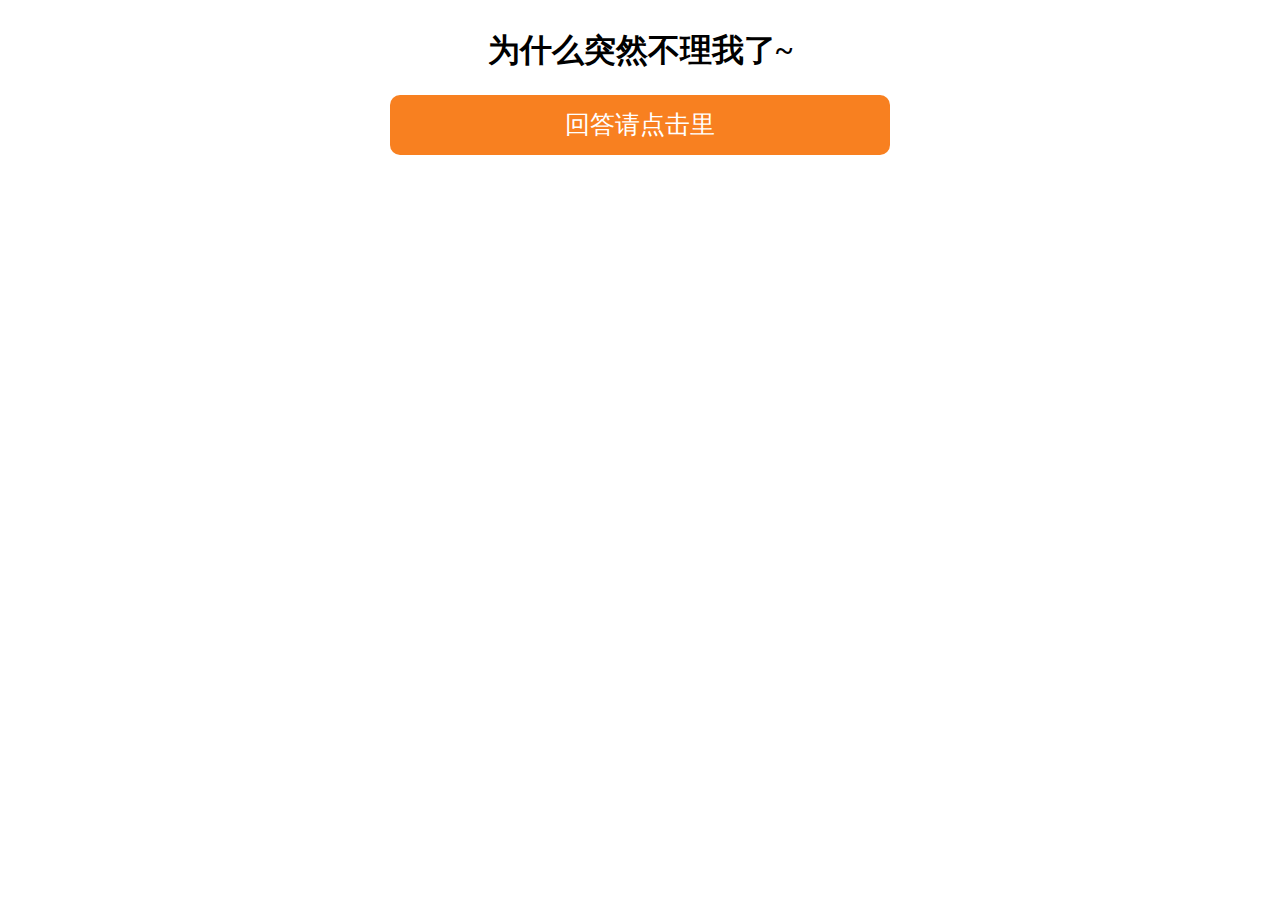
==== index.html @ 0076a9a9 "Add files via upload" ====
<!DOCTYPE html>
<html>
	<head>
		<meta charset="utf-8">
		<title></title>
		<link href="index.css" rel="stylesheet" type="text/css">
		<script src="index.js"></script>
		<link rel="stylesheet" type="text/css" href="overwrite_alert.css">
		<script type="text/javascript" src="overwrite_alert.js"></script>
	</head>
	<body>
		<div class="main">
		<div class="test"><h1>为什么突然不理我了~</h1></div>
		<button id="btn_1">回答请点击里</button>

		<div class="form_1">
			<div class="test"><h1>请先写出你的答案，然后点击提交</h1></div>
			<div class="input_1"><input id = "textId" type="text"  placeholder="&nbsp;漂亮、阳光、独立...的某仙女答："></div>
			<div class="input_1"><button id="btn" onclick="serch1()">提交</button></div>
		</div>
		</div>
	</body>
	<script>
		
	
	</script>


</html>
---- index.css ----
body{
	margin: 0,0,0,0;
	overflow: hidden;
}
.main{
	margin: 0,0,0,0;
	overflow: hidden;
	text-align: center;  
}
button{
	width:200px;
	height:60px;
	font-size: 25px;
	background-color:#21bf73 ;
	color: white;
	border:none;
	border-radius: 10px;
	
	
}
.form_1{
	width:600px;
	height:600px;
	border:3px solid #f8f8f8;
	visibility: hidden;
	position: absolute;
	z-index: 999;
	opacity: 1;
	overflow: hidden;
	background-color: white;
	text-align: center;
	margin-top: 10%;
	margin-left: 35%;
	border-radius: 10px;
}
.open{
	visibility: visible;
	opacity: 1;
}
.input_1{
	margin-top: 15px;
	width:100%;
	height:40px;
	
}
input{
	width:280px;
	height:30px;
	border-radius: 5px;
	border:1px solid  #e5dfdf;
}
.input_1 .login_logo{
	text-align: left;
	font-size: 20px;
	font-weight: 300;
	padding-left: 30px;
	float: left;
}
.input_1 .close{
	width:20px;
	height:20px;
	color:#5d5d5d;
	text-align: center;
	line-height: 20px;
	border:1px solid  #5d5d5d;
	border-radius: 50%;
	float: right;
	padding-top: 0px;
	margin-right: 10px;
	font-size: 12px;
}
.input_1 .close:hover{
	cursor:pointer;
}
hr{
	background-color: #F8F8F8;
}

.input_1 .submit_1{
	border:2px solid #f88020;
	height:40px;
	background-color: white;
}
.input_1 .submit_1:hover{
	background-color: #f88020;
	color:white;
}
.test{
	overflow: hidden;
}
#btn_2{
	background-color: #F88020;
}

#btn_1{
	background-color: #F88020;
	width:500px;

}

.dialog{
	width:300px;
	height:120px;
	border:2px solid #46b3e6;
	overflow: hidden;
	visibility: hidden;
	z-index: 999;
	overflow: hidden;
	opacity: 1;
	position: absolute;
	background-color: white;
	margin-top: 5%;
	margin-left: 40%;
}
.dialog .title{
	text-align: center;
	font-size: 20px;
	font-weight: 300;
	margin-top: 28px;
	margin-bottom: 25px;
}
.dialog  .btn_2{
	width:50%;
	height:40px;
	float:left;
	background-color: #dff6f0;
	line-height: 40px;
	color: black;
	text-align: center;
	margin-bottom: 0px;
}
.dialog .btn_2:hover{
	background-color:#F88020 ;
}
.dialog  .close_1{
	overflow: hidden;
	width:50%;
	height:40px;
	background-color: red;
	margin-bottom: 0px;
	line-height: 40px;
	color: white;
	text-align: center;
}
.dialog .close_1:hover{
	background-color: #f4f4f4;
	color:red;
	cursor: cell;
}
---- overwrite_alert.css ----
body.stop-scrolling {
  height: 100%;
  overflow: hidden; }

.sweet-overlay {
  background-color: black;
  /* IE8 */
  -ms-filter: "progid:DXImageTransform.Microsoft.Alpha(Opacity=40)";
  /* IE8 */
  background-color: rgba(0, 0, 0, 0.4);
  position: fixed;
  left: 0;
  right: 0;
  top: 0;
  bottom: 0;
  display: none;
  z-index: 10000; }

.sweet-alert {
  background-color: white;
  font-family: 'Open Sans', 'Helvetica Neue', Helvetica, Arial, sans-serif;
  width: 478px;
  padding: 17px;
  border-radius: 5px;
  text-align: center;
  position: fixed;
  left: 50%;
  top: 50%;
  margin-left: -256px;
  margin-top: -200px;
  overflow: hidden;
  display: none;
  z-index: 99999; }
  @media all and (max-width: 540px) {
    .sweet-alert {
      width: auto;
      margin-left: 0;
      margin-right: 0;
      left: 15px;
      right: 15px; } }
  .sweet-alert h2 {
    color: #575757;
    font-size: 30px;
    text-align: center;
    font-weight: 600;
    text-transform: none;
    position: relative;
    margin: 25px 0;
    padding: 0;
    line-height: 40px;
    display: block; }
  .sweet-alert p {
    color: #797979;
    font-size: 16px;
    text-align: center;
    font-weight: 300;
    position: relative;
    text-align: inherit;
    float: none;
    margin: 0;
    padding: 0;
    line-height: normal; }
  .sweet-alert fieldset {
    border: none;
    position: relative; }
  .sweet-alert .sa-error-container {
    background-color: #f1f1f1;
    margin-left: -17px;
    margin-right: -17px;
    overflow: hidden;
    padding: 0 10px;
    max-height: 0;
    webkit-transition: padding 0.15s, max-height 0.15s;
    transition: padding 0.15s, max-height 0.15s; }
    .sweet-alert .sa-error-container.show {
      padding: 10px 0;
      max-height: 100px;
      webkit-transition: padding 0.2s, max-height 0.2s;
      transition: padding 0.25s, max-height 0.25s; }
    .sweet-alert .sa-error-container .icon {
      display: inline-block;
      width: 24px;
      height: 24px;
      border-radius: 50%;
      background-color: #ea7d7d;
      color: white;
      line-height: 24px;
      text-align: center;
      margin-right: 3px; }
    .sweet-alert .sa-error-container p {
      display: inline-block; }
  .sweet-alert .sa-input-error {
    position: absolute;
    top: 29px;
    right: 26px;
    width: 20px;
    height: 20px;
    opacity: 0;
    -webkit-transform: scale(0.5);
    transform: scale(0.5);
    -webkit-transform-origin: 50% 50%;
    transform-origin: 50% 50%;
    -webkit-transition: all 0.1s;
    transition: all 0.1s; }
    .sweet-alert .sa-input-error::before, .sweet-alert .sa-input-error::after {
      content: "";
      width: 20px;
      height: 6px;
      background-color: #f06e57;
      border-radius: 3px;
      position: absolute;
      top: 50%;
      margin-top: -4px;
      left: 50%;
      margin-left: -9px; }
    .sweet-alert .sa-input-error::before {
      -webkit-transform: rotate(-45deg);
      transform: rotate(-45deg); }
    .sweet-alert .sa-input-error::after {
      -webkit-transform: rotate(45deg);
      transform: rotate(45deg); }
    .sweet-alert .sa-input-error.show {
      opacity: 1;
      -webkit-transform: scale(1);
      transform: scale(1); }
  .sweet-alert input {
    width: 100%;
    box-sizing: border-box;
    border-radius: 3px;
    border: 1px solid #d7d7d7;
    height: 43px;
    margin-top: 10px;
    margin-bottom: 17px;
    font-size: 18px;
    box-shadow: inset 0px 1px 1px rgba(0, 0, 0, 0.06);
    padding: 0 12px;
    display: none;
    -webkit-transition: all 0.3s;
    transition: all 0.3s; }
    .sweet-alert input:focus {
      outline: none;
      box-shadow: 0px 0px 3px #c4e6f5;
      border: 1px solid #b4dbed; }
      .sweet-alert input:focus::-moz-placeholder {
        transition: opacity 0.3s 0.03s ease;
        opacity: 0.5; }
      .sweet-alert input:focus:-ms-input-placeholder {
        transition: opacity 0.3s 0.03s ease;
        opacity: 0.5; }
      .sweet-alert input:focus::-webkit-input-placeholder {
        transition: opacity 0.3s 0.03s ease;
        opacity: 0.5; }
    .sweet-alert input::-moz-placeholder {
      color: #bdbdbd; }
    .sweet-alert input:-ms-input-placeholder {
      color: #bdbdbd; }
    .sweet-alert input::-webkit-input-placeholder {
      color: #bdbdbd; }
  .sweet-alert.show-input input {
    display: block; }
  .sweet-alert .sa-confirm-button-container {
    display: inline-block;
    position: relative; }
  .sweet-alert .la-ball-fall {
    position: absolute;
    left: 50%;
    top: 50%;
    margin-left: -27px;
    margin-top: 4px;
    opacity: 0;
    visibility: hidden; }
  .sweet-alert button {
    background-color: #8CD4F5;
    color: white;
    border: none;
    box-shadow: none;
    font-size: 17px;
    font-weight: 500;
    -webkit-border-radius: 4px;
    border-radius: 5px;
    padding: 10px 32px;
    margin: 26px 5px 0 5px;
    cursor: pointer; }
    .sweet-alert button:focus {
      outline: none;
      box-shadow: 0 0 2px rgba(128, 179, 235, 0.5), inset 0 0 0 1px rgba(0, 0, 0, 0.05); }
    .sweet-alert button:hover {
      background-color: #7ecff4; }
    .sweet-alert button:active {
      background-color: #5dc2f1; }
    .sweet-alert button.cancel {
      background-color: #C1C1C1; }
      .sweet-alert button.cancel:hover {
        background-color: #b9b9b9; }
      .sweet-alert button.cancel:active {
        background-color: #a8a8a8; }
      .sweet-alert button.cancel:focus {
        box-shadow: rgba(197, 205, 211, 0.8) 0px 0px 2px, rgba(0, 0, 0, 0.0470588) 0px 0px 0px 1px inset !important; }
    .sweet-alert button[disabled] {
      opacity: .6;
      cursor: default; }
    .sweet-alert button.confirm[disabled] {
      color: transparent; }
      .sweet-alert button.confirm[disabled] ~ .la-ball-fall {
        opacity: 1;
        visibility: visible;
        transition-delay: 0s; }
    .sweet-alert button::-moz-focus-inner {
      border: 0; }
  .sweet-alert[data-has-cancel-button=false] button {
    box-shadow: none !important; }
  .sweet-alert[data-has-confirm-button=false][data-has-cancel-button=false] {
    padding-bottom: 40px; }
  .sweet-alert .sa-icon {
    width: 80px;
    height: 80px;
    border: 4px solid gray;
    -webkit-border-radius: 40px;
    border-radius: 40px;
    border-radius: 50%;
    margin: 20px auto;
    padding: 0;
    position: relative;
    box-sizing: content-box; }
    .sweet-alert .sa-icon.sa-error {
      border-color: #F27474; }
      .sweet-alert .sa-icon.sa-error .sa-x-mark {
        position: relative;
        display: block; }
      .sweet-alert .sa-icon.sa-error .sa-line {
        position: absolute;
        height: 5px;
        width: 47px;
        background-color: #F27474;
        display: block;
        top: 37px;
        border-radius: 2px; }
        .sweet-alert .sa-icon.sa-error .sa-line.sa-left {
          -webkit-transform: rotate(45deg);
          transform: rotate(45deg);
          left: 17px; }
        .sweet-alert .sa-icon.sa-error .sa-line.sa-right {
          -webkit-transform: rotate(-45deg);
          transform: rotate(-45deg);
          right: 16px; }
    .sweet-alert .sa-icon.sa-warning {
      border-color: #F8BB86; }
      .sweet-alert .sa-icon.sa-warning .sa-body {
        position: absolute;
        width: 5px;
        height: 47px;
        left: 50%;
        top: 10px;
        -webkit-border-radius: 2px;
        border-radius: 2px;
        margin-left: -2px;
        background-color: #F8BB86; }
      .sweet-alert .sa-icon.sa-warning .sa-dot {
        position: absolute;
        width: 7px;
        height: 7px;
        -webkit-border-radius: 50%;
        border-radius: 50%;
        margin-left: -3px;
        left: 50%;
        bottom: 10px;
        background-color: #F8BB86; }
    .sweet-alert .sa-icon.sa-info {
      border-color: #C9DAE1; }
      .sweet-alert .sa-icon.sa-info::before {
        content: "";
        position: absolute;
        width: 5px;
        height: 29px;
        left: 50%;
        bottom: 17px;
        border-radius: 2px;
        margin-left: -2px;
        background-color: #C9DAE1; }
      .sweet-alert .sa-icon.sa-info::after {
        content: "";
        position: absolute;
        width: 7px;
        height: 7px;
        border-radius: 50%;
        margin-left: -3px;
        top: 19px;
        background-color: #C9DAE1; }
    .sweet-alert .sa-icon.sa-success {
      border-color: #A5DC86; }
      .sweet-alert .sa-icon.sa-success::before, .sweet-alert .sa-icon.sa-success::after {
        content: '';
        -webkit-border-radius: 40px;
        border-radius: 40px;
        border-radius: 50%;
        position: absolute;
        width: 60px;
        height: 120px;
        background: white;
        -webkit-transform: rotate(45deg);
        transform: rotate(45deg); }
      .sweet-alert .sa-icon.sa-success::before {
        -webkit-border-radius: 120px 0 0 120px;
        border-radius: 120px 0 0 120px;
        top: -7px;
        left: -33px;
        -webkit-transform: rotate(-45deg);
        transform: rotate(-45deg);
        -webkit-transform-origin: 60px 60px;
        transform-origin: 60px 60px; }
      .sweet-alert .sa-icon.sa-success::after {
        -webkit-border-radius: 0 120px 120px 0;
        border-radius: 0 120px 120px 0;
        top: -11px;
        left: 30px;
        -webkit-transform: rotate(-45deg);
        transform: rotate(-45deg);
        -webkit-transform-origin: 0px 60px;
        transform-origin: 0px 60px; }
      .sweet-alert .sa-icon.sa-success .sa-placeholder {
        width: 80px;
        height: 80px;
        border: 4px solid rgba(165, 220, 134, 0.2);
        -webkit-border-radius: 40px;
        border-radius: 40px;
        border-radius: 50%;
        box-sizing: content-box;
        position: absolute;
        left: -4px;
        top: -4px;
        z-index: 2; }
      .sweet-alert .sa-icon.sa-success .sa-fix {
        width: 5px;
        height: 90px;
        background-color: white;
        position: absolute;
        left: 28px;
        top: 8px;
        z-index: 1;
        -webkit-transform: rotate(-45deg);
        transform: rotate(-45deg); }
      .sweet-alert .sa-icon.sa-success .sa-line {
        height: 5px;
        background-color: #A5DC86;
        display: block;
        border-radius: 2px;
        position: absolute;
        z-index: 2; }
        .sweet-alert .sa-icon.sa-success .sa-line.sa-tip {
          width: 25px;
          left: 14px;
          top: 46px;
          -webkit-transform: rotate(45deg);
          transform: rotate(45deg); }
        .sweet-alert .sa-icon.sa-success .sa-line.sa-long {
          width: 47px;
          right: 8px;
          top: 38px;
          -webkit-transform: rotate(-45deg);
          transform: rotate(-45deg); }
    .sweet-alert .sa-icon.sa-custom {
      background-size: contain;
      border-radius: 0;
      border: none;
      background-position: center center;
      background-repeat: no-repeat; }

/*
 * Animations
 */
@-webkit-keyframes showSweetAlert {
  0% {
    transform: scale(0.7);
    -webkit-transform: scale(0.7); }
  45% {
    transform: scale(1.05);
    -webkit-transform: scale(1.05); }
  80% {
    transform: scale(0.95);
    -webkit-transform: scale(0.95); }
  100% {
    transform: scale(1);
    -webkit-transform: scale(1); } }

@keyframes showSweetAlert {
  0% {
    transform: scale(0.7);
    -webkit-transform: scale(0.7); }
  45% {
    transform: scale(1.05);
    -webkit-transform: scale(1.05); }
  80% {
    transform: scale(0.95);
    -webkit-transform: scale(0.95); }
  100% {
    transform: scale(1);
    -webkit-transform: scale(1); } }

@-webkit-keyframes hideSweetAlert {
  0% {
    transform: scale(1);
    -webkit-transform: scale(1); }
  100% {
    transform: scale(0.5);
    -webkit-transform: scale(0.5); } }

@keyframes hideSweetAlert {
  0% {
    transform: scale(1);
    -webkit-transform: scale(1); }
  100% {
    transform: scale(0.5);
    -webkit-transform: scale(0.5); } }

@-webkit-keyframes slideFromTop {
  0% {
    top: 0%; }
  100% {
    top: 50%; } }

@keyframes slideFromTop {
  0% {
    top: 0%; }
  100% {
    top: 50%; } }

@-webkit-keyframes slideToTop {
  0% {
    top: 50%; }
  100% {
    top: 0%; } }

@keyframes slideToTop {
  0% {
    top: 50%; }
  100% {
    top: 0%; } }

@-webkit-keyframes slideFromBottom {
  0% {
    top: 70%; }
  100% {
    top: 50%; } }

@keyframes slideFromBottom {
  0% {
    top: 70%; }
  100% {
    top: 50%; } }

@-webkit-keyframes slideToBottom {
  0% {
    top: 50%; }
  100% {
    top: 70%; } }

@keyframes slideToBottom {
  0% {
    top: 50%; }
  100% {
    top: 70%; } }

.showSweetAlert[data-animation=pop] {
  -webkit-animation: showSweetAlert 0.3s;
  animation: showSweetAlert 0.3s; }

.showSweetAlert[data-animation=none] {
  -webkit-animation: none;
  animation: none; }

.showSweetAlert[data-animation=slide-from-top] {
  -webkit-animation: slideFromTop 0.3s;
  animation: slideFromTop 0.3s; }

.showSweetAlert[data-animation=slide-from-bottom] {
  -webkit-animation: slideFromBottom 0.3s;
  animation: slideFromBottom 0.3s; }

.hideSweetAlert[data-animation=pop] {
  -webkit-animation: hideSweetAlert 0.2s;
  animation: hideSweetAlert 0.2s; }

.hideSweetAlert[data-animation=none] {
  -webkit-animation: none;
  animation: none; }

.hideSweetAlert[data-animation=slide-from-top] {
  -webkit-animation: slideToTop 0.4s;
  animation: slideToTop 0.4s; }

.hideSweetAlert[data-animation=slide-from-bottom] {
  -webkit-animation: slideToBottom 0.3s;
  animation: slideToBottom 0.3s; }

@-webkit-keyframes animateSuccessTip {
  0% {
    width: 0;
    left: 1px;
    top: 19px; }
  54% {
    width: 0;
    left: 1px;
    top: 19px; }
  70% {
    width: 50px;
    left: -8px;
    top: 37px; }
  84% {
    width: 17px;
    left: 21px;
    top: 48px; }
  100% {
    width: 25px;
    left: 14px;
    top: 45px; } }

@keyframes animateSuccessTip {
  0% {
    width: 0;
    left: 1px;
    top: 19px; }
  54% {
    width: 0;
    left: 1px;
    top: 19px; }
  70% {
    width: 50px;
    left: -8px;
    top: 37px; }
  84% {
    width: 17px;
    left: 21px;
    top: 48px; }
  100% {
    width: 25px;
    left: 14px;
    top: 45px; } }

@-webkit-keyframes animateSuccessLong {
  0% {
    width: 0;
    right: 46px;
    top: 54px; }
  65% {
    width: 0;
    right: 46px;
    top: 54px; }
  84% {
    width: 55px;
    right: 0px;
    top: 35px; }
  100% {
    width: 47px;
    right: 8px;
    top: 38px; } }

@keyframes animateSuccessLong {
  0% {
    width: 0;
    right: 46px;
    top: 54px; }
  65% {
    width: 0;
    right: 46px;
    top: 54px; }
  84% {
    width: 55px;
    right: 0px;
    top: 35px; }
  100% {
    width: 47px;
    right: 8px;
    top: 38px; } }

@-webkit-keyframes rotatePlaceholder {
  0% {
    transform: rotate(-45deg);
    -webkit-transform: rotate(-45deg); }
  5% {
    transform: rotate(-45deg);
    -webkit-transform: rotate(-45deg); }
  12% {
    transform: rotate(-405deg);
    -webkit-transform: rotate(-405deg); }
  100% {
    transform: rotate(-405deg);
    -webkit-transform: rotate(-405deg); } }

@keyframes rotatePlaceholder {
  0% {
    transform: rotate(-45deg);
    -webkit-transform: rotate(-45deg); }
  5% {
    transform: rotate(-45deg);
    -webkit-transform: rotate(-45deg); }
  12% {
    transform: rotate(-405deg);
    -webkit-transform: rotate(-405deg); }
  100% {
    transform: rotate(-405deg);
    -webkit-transform: rotate(-405deg); } }

.animateSuccessTip {
  -webkit-animation: animateSuccessTip 0.75s;
  animation: animateSuccessTip 0.75s; }

.animateSuccessLong {
  -webkit-animation: animateSuccessLong 0.75s;
  animation: animateSuccessLong 0.75s; }

.sa-icon.sa-success.animate::after {
  -webkit-animation: rotatePlaceholder 4.25s ease-in;
  animation: rotatePlaceholder 4.25s ease-in; }

@-webkit-keyframes animateErrorIcon {
  0% {
    transform: rotateX(100deg);
    -webkit-transform: rotateX(100deg);
    opacity: 0; }
  100% {
    transform: rotateX(0deg);
    -webkit-transform: rotateX(0deg);
    opacity: 1; } }

@keyframes animateErrorIcon {
  0% {
    transform: rotateX(100deg);
    -webkit-transform: rotateX(100deg);
    opacity: 0; }
  100% {
    transform: rotateX(0deg);
    -webkit-transform: rotateX(0deg);
    opacity: 1; } }

.animateErrorIcon {
  -webkit-animation: animateErrorIcon 0.5s;
  animation: animateErrorIcon 0.5s; }

@-webkit-keyframes animateXMark {
  0% {
    transform: scale(0.4);
    -webkit-transform: scale(0.4);
    margin-top: 26px;
    opacity: 0; }
  50% {
    transform: scale(0.4);
    -webkit-transform: scale(0.4);
    margin-top: 26px;
    opacity: 0; }
  80% {
    transform: scale(1.15);
    -webkit-transform: scale(1.15);
    margin-top: -6px; }
  100% {
    transform: scale(1);
    -webkit-transform: scale(1);
    margin-top: 0;
    opacity: 1; } }

@keyframes animateXMark {
  0% {
    transform: scale(0.4);
    -webkit-transform: scale(0.4);
    margin-top: 26px;
    opacity: 0; }
  50% {
    transform: scale(0.4);
    -webkit-transform: scale(0.4);
    margin-top: 26px;
    opacity: 0; }
  80% {
    transform: scale(1.15);
    -webkit-transform: scale(1.15);
    margin-top: -6px; }
  100% {
    transform: scale(1);
    -webkit-transform: scale(1);
    margin-top: 0;
    opacity: 1; } }

.animateXMark {
  -webkit-animation: animateXMark 0.5s;
  animation: animateXMark 0.5s; }

@-webkit-keyframes pulseWarning {
  0% {
    border-color: #F8D486; }
  100% {
    border-color: #F8BB86; } }

@keyframes pulseWarning {
  0% {
    border-color: #F8D486; }
  100% {
    border-color: #F8BB86; } }

.pulseWarning {
  -webkit-animation: pulseWarning 0.75s infinite alternate;
  animation: pulseWarning 0.75s infinite alternate; }

@-webkit-keyframes pulseWarningIns {
  0% {
    background-color: #F8D486; }
  100% {
    background-color: #F8BB86; } }

@keyframes pulseWarningIns {
  0% {
    background-color: #F8D486; }
  100% {
    background-color: #F8BB86; } }

.pulseWarningIns {
  -webkit-animation: pulseWarningIns 0.75s infinite alternate;
  animation: pulseWarningIns 0.75s infinite alternate; }

@-webkit-keyframes rotate-loading {
  0% {
    transform: rotate(0deg); }
  100% {
    transform: rotate(360deg); } }

@keyframes rotate-loading {
  0% {
    transform: rotate(0deg); }
  100% {
    transform: rotate(360deg); } }

/* Internet Explorer 9 has some special quirks that are fixed here */
/* The icons are not animated. */
/* This file is automatically merged into sweet-alert.min.js through Gulp */
/* Error icon */
.sweet-alert .sa-icon.sa-error .sa-line.sa-left {
  -ms-transform: rotate(45deg) \9; }

.sweet-alert .sa-icon.sa-error .sa-line.sa-right {
  -ms-transform: rotate(-45deg) \9; }

/* Success icon */
.sweet-alert .sa-icon.sa-success {
  border-color: transparent\9; }

.sweet-alert .sa-icon.sa-success .sa-line.sa-tip {
  -ms-transform: rotate(45deg) \9; }

.sweet-alert .sa-icon.sa-success .sa-line.sa-long {
  -ms-transform: rotate(-45deg) \9; }

/*!
 * Load Awesome v1.1.0 (http://github.danielcardoso.net/load-awesome/)
 * Copyright 2015 Daniel Cardoso <@DanielCardoso>
 * Licensed under MIT
 */
.la-ball-fall,
.la-ball-fall > div {
  position: relative;
  -webkit-box-sizing: border-box;
  -moz-box-sizing: border-box;
  box-sizing: border-box; }

.la-ball-fall {
  display: block;
  font-size: 0;
  color: #fff; }

.la-ball-fall.la-dark {
  color: #333; }

.la-ball-fall > div {
  display: inline-block;
  float: none;
  background-color: currentColor;
  border: 0 solid currentColor; }

.la-ball-fall {
  width: 54px;
  height: 18px; }

.la-ball-fall > div {
  width: 10px;
  height: 10px;
  margin: 4px;
  border-radius: 100%;
  opacity: 0;
  -webkit-animation: ball-fall 1s ease-in-out infinite;
  -moz-animation: ball-fall 1s ease-in-out infinite;
  -o-animation: ball-fall 1s ease-in-out infinite;
  animation: ball-fall 1s ease-in-out infinite; }

.la-ball-fall > div:nth-child(1) {
  -webkit-animation-delay: -200ms;
  -moz-animation-delay: -200ms;
  -o-animation-delay: -200ms;
  animation-delay: -200ms; }

.la-ball-fall > div:nth-child(2) {
  -webkit-animation-delay: -100ms;
  -moz-animation-delay: -100ms;
  -o-animation-delay: -100ms;
  animation-delay: -100ms; }

.la-ball-fall > div:nth-child(3) {
  -webkit-animation-delay: 0ms;
  -moz-animation-delay: 0ms;
  -o-animation-delay: 0ms;
  animation-delay: 0ms; }

.la-ball-fall.la-sm {
  width: 26px;
  height: 8px; }

.la-ball-fall.la-sm > div {
  width: 4px;
  height: 4px;
  margin: 2px; }

.la-ball-fall.la-2x {
  width: 108px;
  height: 36px; }

.la-ball-fall.la-2x > div {
  width: 20px;
  height: 20px;
  margin: 8px; }

.la-ball-fall.la-3x {
  width: 162px;
  height: 54px; }

.la-ball-fall.la-3x > div {
  width: 30px;
  height: 30px;
  margin: 12px; }

/*
 * Animation
 */
@-webkit-keyframes ball-fall {
  0% {
    opacity: 0;
    -webkit-transform: translateY(-145%);
    transform: translateY(-145%); }
  10% {
    opacity: .5; }
  20% {
    opacity: 1;
    -webkit-transform: translateY(0);
    transform: translateY(0); }
  80% {
    opacity: 1;
    -webkit-transform: translateY(0);
    transform: translateY(0); }
  90% {
    opacity: .5; }
  100% {
    opacity: 0;
    -webkit-transform: translateY(145%);
    transform: translateY(145%); } }

@-moz-keyframes ball-fall {
  0% {
    opacity: 0;
    -moz-transform: translateY(-145%);
    transform: translateY(-145%); }
  10% {
    opacity: .5; }
  20% {
    opacity: 1;
    -moz-transform: translateY(0);
    transform: translateY(0); }
  80% {
    opacity: 1;
    -moz-transform: translateY(0);
    transform: translateY(0); }
  90% {
    opacity: .5; }
  100% {
    opacity: 0;
    -moz-transform: translateY(145%);
    transform: translateY(145%); } }

@-o-keyframes ball-fall {
  0% {
    opacity: 0;
    -o-transform: translateY(-145%);
    transform: translateY(-145%); }
  10% {
    opacity: .5; }
  20% {
    opacity: 1;
    -o-transform: translateY(0);
    transform: translateY(0); }
  80% {
    opacity: 1;
    -o-transform: translateY(0);
    transform: translateY(0); }
  90% {
    opacity: .5; }
  100% {
    opacity: 0;
    -o-transform: translateY(145%);
    transform: translateY(145%); } }

@keyframes ball-fall {
  0% {
    opacity: 0;
    -webkit-transform: translateY(-145%);
    -moz-transform: translateY(-145%);
    -o-transform: translateY(-145%);
    transform: translateY(-145%); }
  10% {
    opacity: .5; }
  20% {
    opacity: 1;
    -webkit-transform: translateY(0);
    -moz-transform: translateY(0);
    -o-transform: translateY(0);
    transform: translateY(0); }
  80% {
    opacity: 1;
    -webkit-transform: translateY(0);
    -moz-transform: translateY(0);
    -o-transform: translateY(0);
    transform: translateY(0); }
  90% {
    opacity: .5; }
  100% {
    opacity: 0;
    -webkit-transform: translateY(145%);
    -moz-transform: translateY(145%);
    -o-transform: translateY(145%);
    transform: translateY(145%); } }
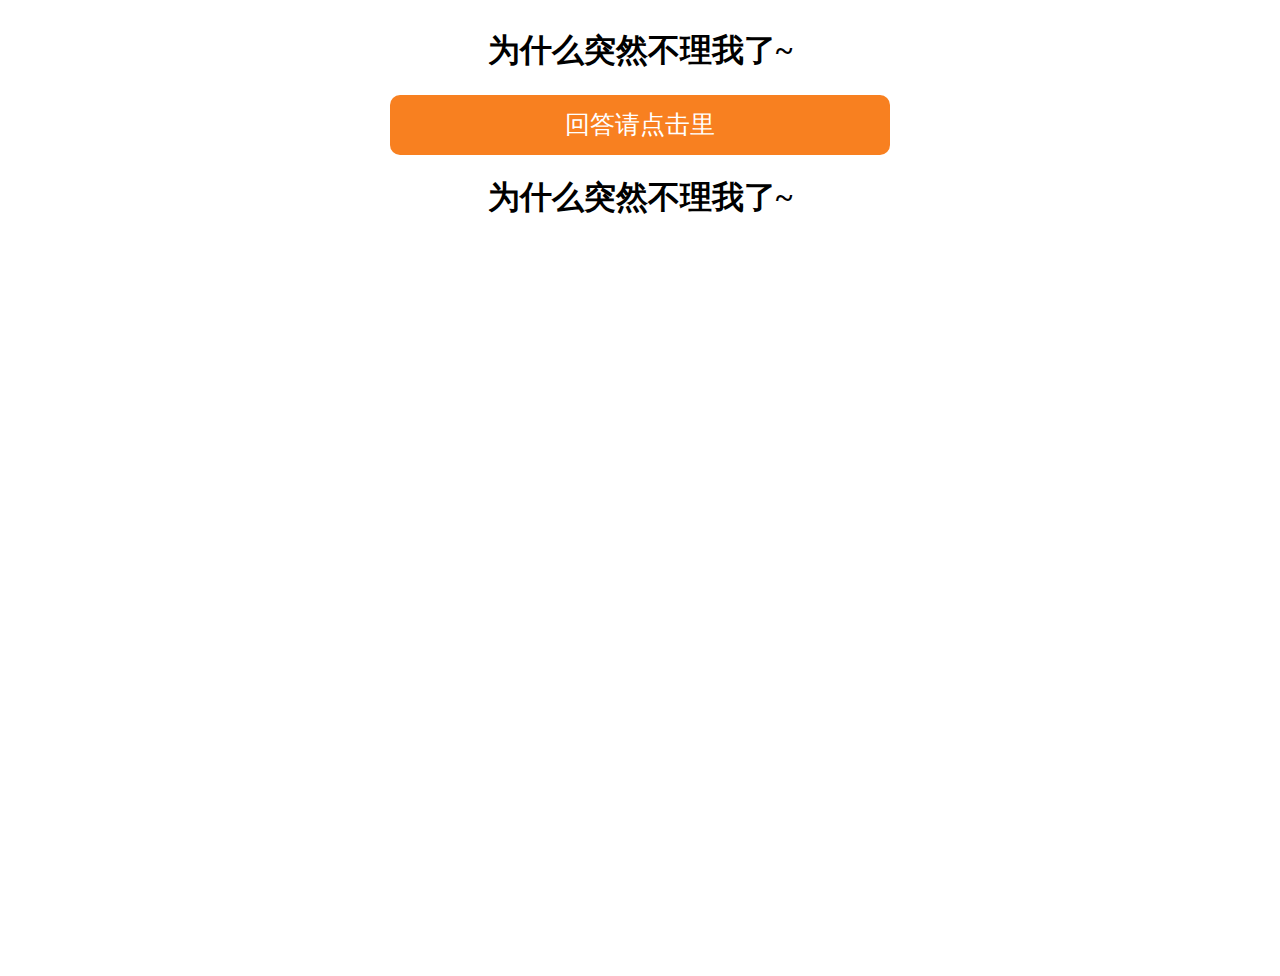
==== commit f86a2c2b: "Update index.html" ====
--- a/index.html
+++ b/index.html
@@ -2,6 +2,7 @@
 <html>
 	<head>
 		<meta charset="utf-8">
+		<meta name="viewport" content="width=device-width, initial-scale=1.0, maximum-scale=1.0, minimum-scale=1.0, user-scalable=no">
 		<title></title>
 		<link href="index.css" rel="stylesheet" type="text/css">
 		<script src="index.js"></script>
@@ -12,7 +13,7 @@
 		<div class="main">
 		<div class="test"><h1>为什么突然不理我了~</h1></div>
 		<button id="btn_1">回答请点击里</button>
-
+		<div class="test"><h1>为什么突然不理我了~</h1></div>
 		<div class="form_1">
 			<div class="test"><h1>请先写出你的答案，然后点击提交</h1></div>
 			<div class="input_1"><input id = "textId" type="text"  placeholder="&nbsp;漂亮、阳光、独立...的某仙女答："></div>
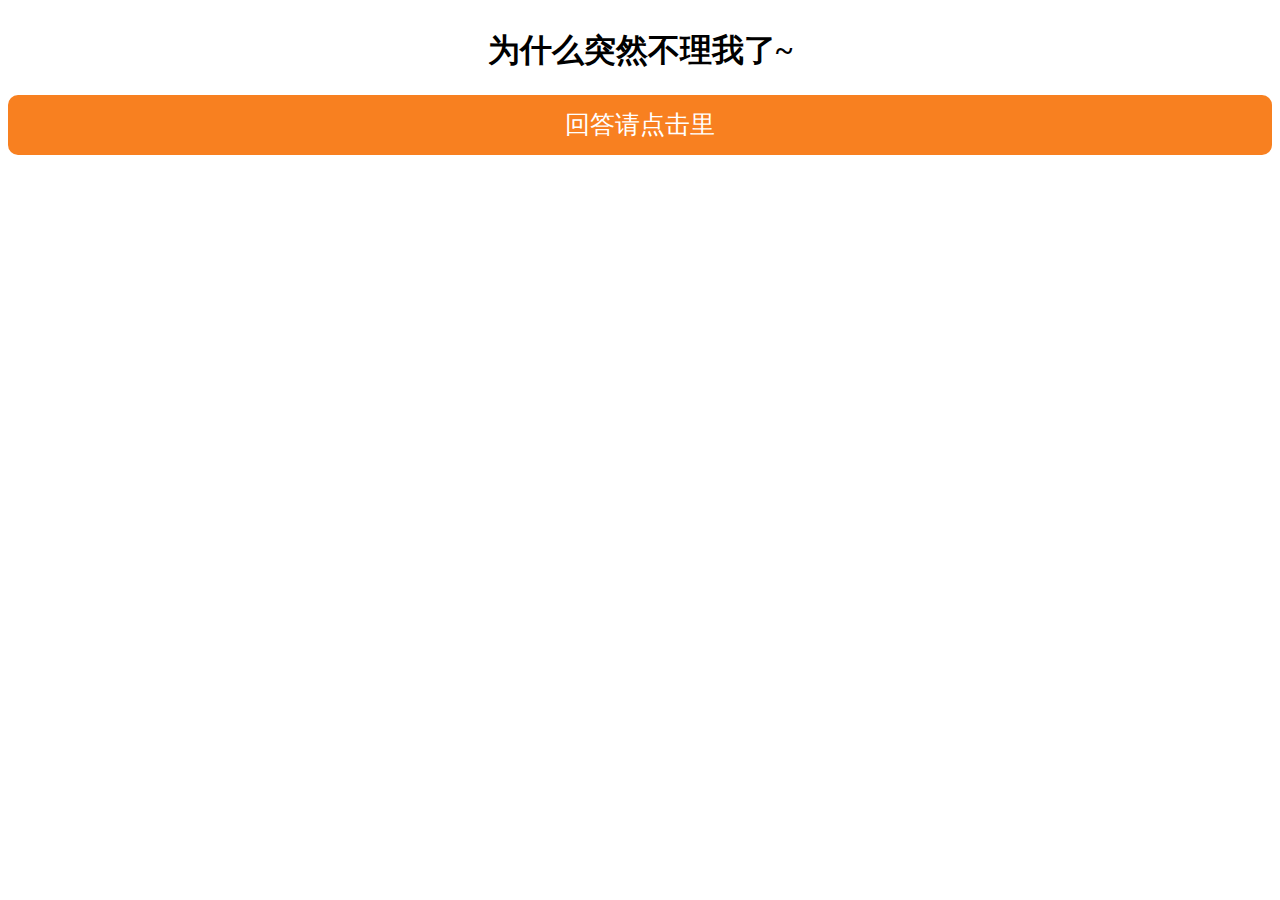
==== commit 69ec0a6b: "Update index.html" ====
--- a/index.html
+++ b/index.html
@@ -13,7 +13,6 @@
 		<div class="main">
 		<div class="test"><h1>为什么突然不理我了~</h1></div>
 		<button id="btn_1">回答请点击里</button>
-		<div class="test"><h1>为什么突然不理我了~</h1></div>
 		<div class="form_1">
 			<div class="test"><h1>请先写出你的答案，然后点击提交</h1></div>
 			<div class="input_1"><input id = "textId" type="text"  placeholder="&nbsp;漂亮、阳光、独立...的某仙女答："></div>
--- a/index.css
+++ b/index.css
@@ -19,7 +19,7 @@
 	
 }
 .form_1{
-	width:600px;
+	width:100%;
 	height:600px;
 	border:3px solid #f8f8f8;
 	visibility: hidden;
@@ -30,7 +30,7 @@
 	background-color: white;
 	text-align: center;
 	margin-top: 10%;
-	margin-left: 35%;
+	margin-left: 0%;
 	border-radius: 10px;
 }
 .open{
@@ -94,7 +94,7 @@
 
 #btn_1{
 	background-color: #F88020;
-	width:500px;
+	width:100%;
 
 }
 
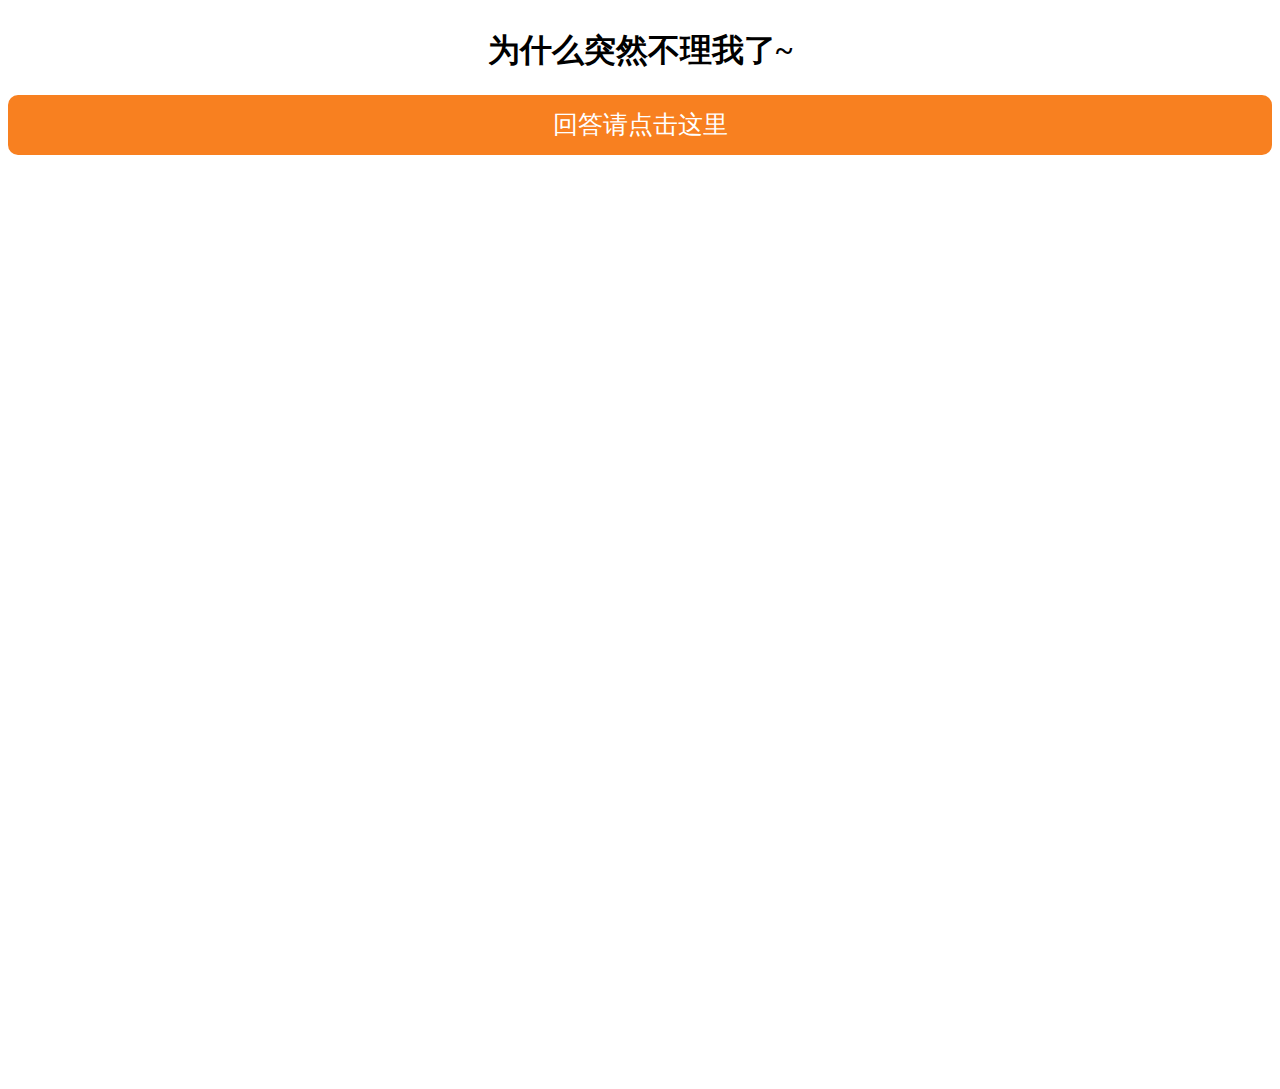
==== commit 96858b08: "111" ====
--- a/index.html
+++ b/index.html
@@ -12,7 +12,7 @@
 	<body>
 		<div class="main">
 		<div class="test"><h1>为什么突然不理我了~</h1></div>
-		<button id="btn_1">回答请点击里</button>
+		<button id="btn_1">回答请点击这里</button>
 		<div class="form_1">
 			<div class="test"><h1>请先写出你的答案，然后点击提交</h1></div>
 			<div class="input_1"><input id = "textId" type="text"  placeholder="&nbsp;漂亮、阳光、独立...的某仙女答："></div>
--- a/index.css
+++ b/index.css
@@ -20,7 +20,7 @@
 }
 .form_1{
 	width:100%;
-	height:600px;
+	height:800px;
 	border:3px solid #f8f8f8;
 	visibility: hidden;
 	position: absolute;
